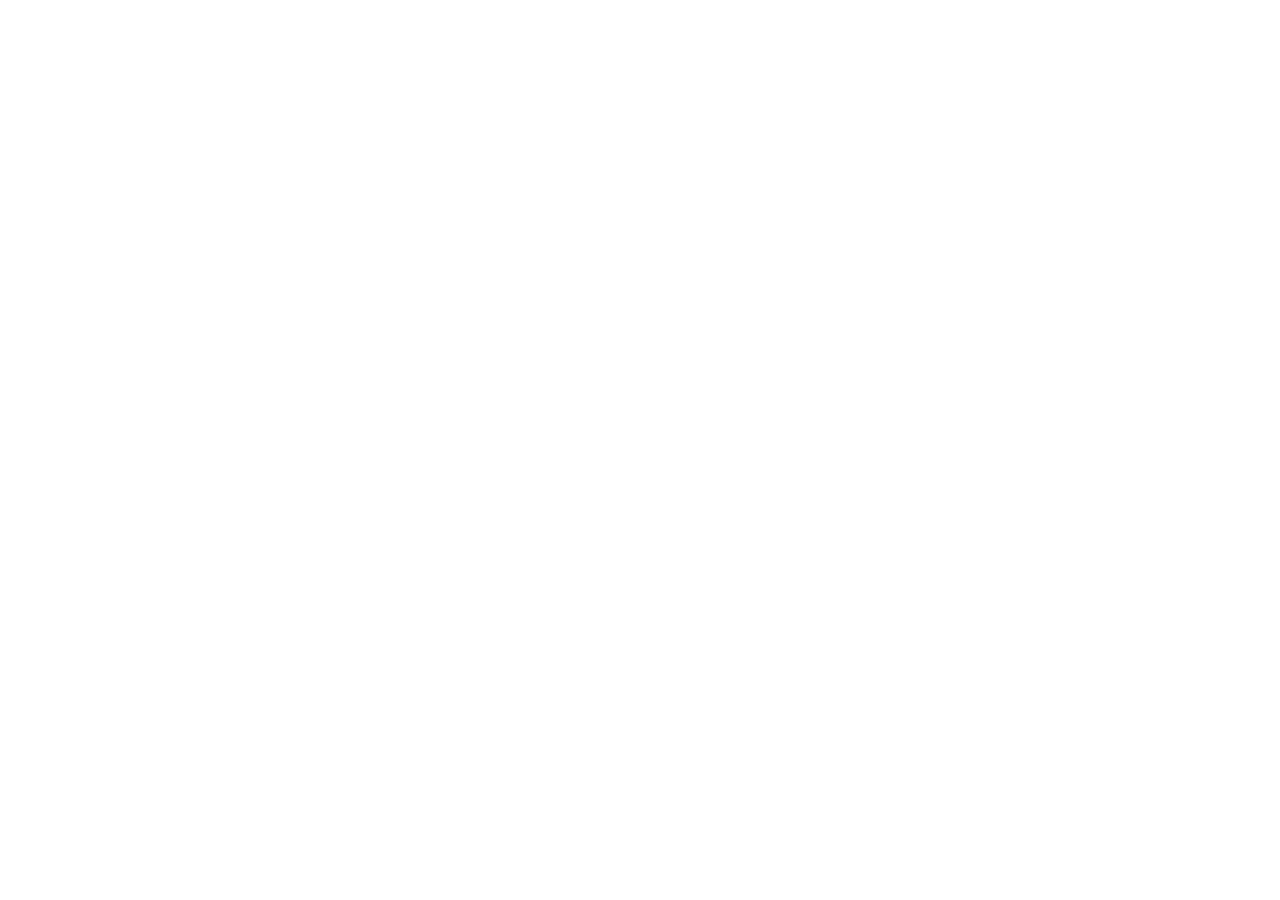
==== Task 2/index.html @ e46118d7 "wrote and designed header" ====
<!DOCTYPE html>
<html lang="en">
  <head>
    <meta charset="UTF-8" />
    <meta name="viewport" content="width=device-width, initial-scale=1.0" />
    <title>Netflix</title>
    <script src="https://unpkg.com/react@18/umd/react.development.js"></script>
    <script src="https://unpkg.com/react-dom@18/umd/react-dom.development.js"></script>
    <script src="https://unpkg.com/@babel/standalone/babel.min.js"></script>
    <link rel="stylesheet" href="style.css">
  </head>
  <body>
    <div id="app"></div>

    <script type="text/babel">
      const container = document.getElementById("app");

      class Header extends React.Component {
        render() {
          return (
            <div className="headerContainer">
            <div className="headerWrapper">
                <div className="logoWrapper">
                <img className="logo" src={this.props.logo} alt={"logo "}/>
                </div>
            
                <div className="nav">
                <a className="navLink" href={"#"}>{this.props.link1}</a>
                <a className="navLink" href={"#"}>{this.props.link2}</a>
                <a className="navLink" href={"#"}>{this.props.link3}</a>
                <a className="navLink" href={"#"}>{this.props.link4}</a>
                </div>
            </div>

            <div className="headerWrapper">
                <div className="search">
                    <img className="searchIcon" src={this.props.search} alt={"logo "}/>
                </div>
                <div className="headerBtn">
                    <button className="btn">Sign out</button>
                </div>
            </div>

          </div>
          )
        };
      };

      const HeaderContent = (
        <div>
            <Header 
                logo={"https://wallpapers.com/images/featured/netflix-logo-png-fqwt81hprrz7xsfg.jpg"}
                link1={"Home"}
                link2={"Series"}
                link3={"Films"}
                link4={"My list"}
                search={"https://www.shutterstock.com/shutterstock/videos/3747062809/thumb/1.jpg?ip=x480"}
            />
        </div>
      );

      ReactDOM.createRoot(container).render(HeaderContent);
    </script>
  </body>
</html>
---- Task 2/style.css ----
body {
    margin: 0;
    padding: 0;
    box-sizing: border-box;
    font-family: Arial, Helvetica, sans-serif;
}

.headerContainer {
    background-color: black;
    display: flex;
    justify-content: space-between;
    max-width: 100%;
    height: 100px;
    align-items: center;
    padding: 0 40px;
}

.logo{
    width: 145px;
    margin-right: 30px;
}

.headerWrapper {
    display: inline-flex;
    align-items: center;
}

.nav {
    width: 230px;
    display: flex;
    justify-content: space-between;
}

.navLink {
    text-decoration: none;
    color: white;
}

.navLink:hover {
    color: rgb(174, 174, 174);
}

.searchIcon {
    width: 60px;
    margin-top: 5px;
}

.btn {
    background-color: #fff;
    border: 1px solid white;
    border-radius: 20px;
    width: 100px;
    height: 35px;
    font-weight: 600;
}

.btn:hover {
    background-color: rgb(174, 174, 174);
    border: 1px solid rgb(174, 174, 174);
}
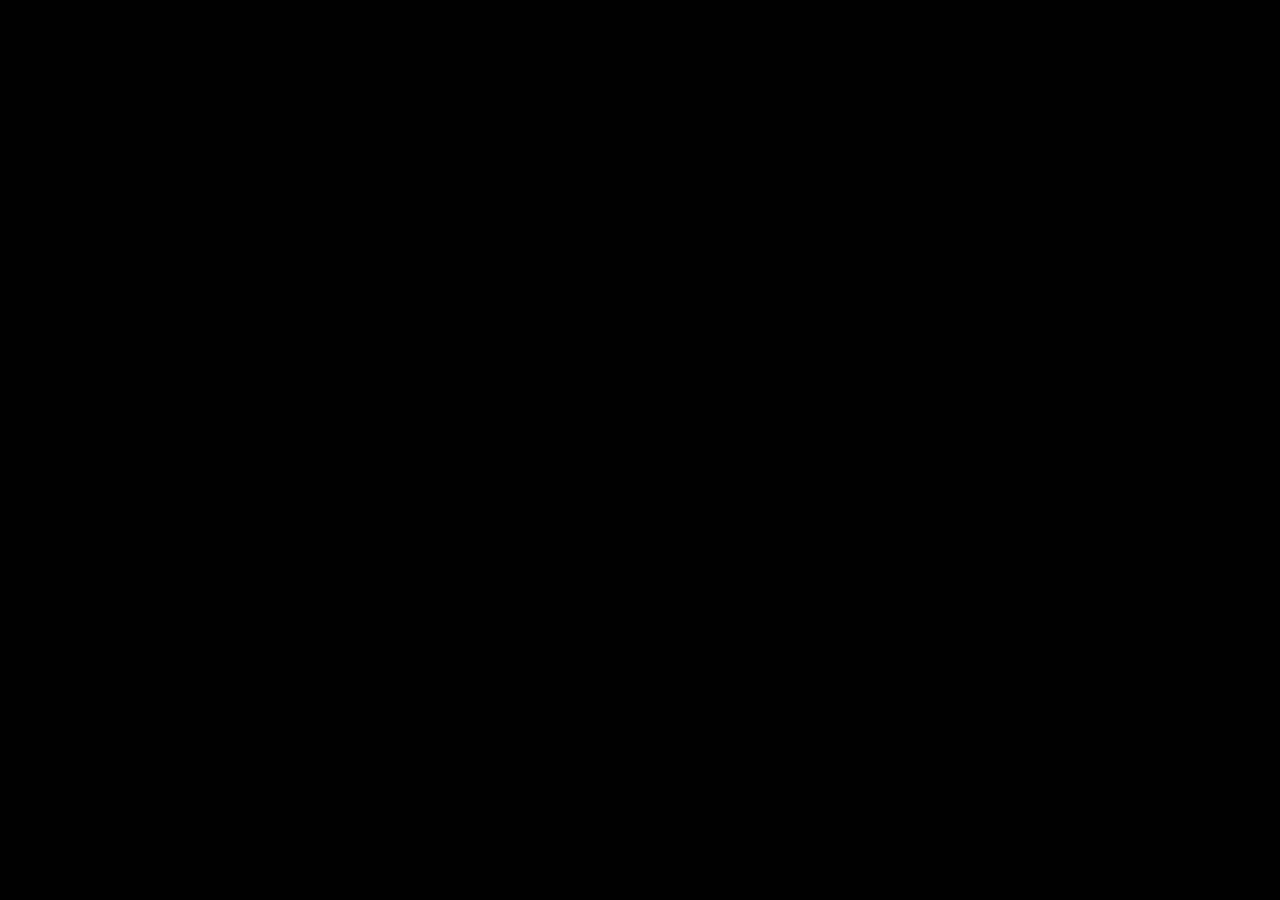
==== commit de2ac73b: "Finished block promo" ====
--- a/Task 2/index.html
+++ b/Task 2/index.html
@@ -7,7 +7,8 @@
     <script src="https://unpkg.com/react@18/umd/react.development.js"></script>
     <script src="https://unpkg.com/react-dom@18/umd/react-dom.development.js"></script>
     <script src="https://unpkg.com/@babel/standalone/babel.min.js"></script>
-    <link rel="stylesheet" href="style.css">
+    <link rel="stylesheet" href="style-header.css" />
+    <link rel="stylesheet" href="style-promo.css" />
   </head>
   <body>
     <div id="app"></div>
@@ -19,47 +20,83 @@
         render() {
           return (
             <div className="headerContainer">
-            <div className="headerWrapper">
+              <div className="headerWrapper">
                 <div className="logoWrapper">
-                <img className="logo" src={this.props.logo} alt={"logo "}/>
+                  <img className="logo" src={this.props.logo} alt={"logo "} />
                 </div>
-            
+
                 <div className="nav">
-                <a className="navLink" href={"#"}>{this.props.link1}</a>
-                <a className="navLink" href={"#"}>{this.props.link2}</a>
-                <a className="navLink" href={"#"}>{this.props.link3}</a>
-                <a className="navLink" href={"#"}>{this.props.link4}</a>
+                  <a className="navLink" href={"#"}>
+                    {this.props.link1}
+                  </a>
+                  <a className="navLink" href={"#"}>
+                    {this.props.link2}
+                  </a>
+                  <a className="navLink" href={"#"}>
+                    {this.props.link3}
+                  </a>
+                  <a className="navLink" href={"#"}>
+                    {this.props.link4}
+                  </a>
                 </div>
-            </div>
+              </div>
 
-            <div className="headerWrapper">
+              <div className="headerWrapper">
                 <div className="search">
-                    <img className="searchIcon" src={this.props.search} alt={"logo "}/>
+                  <img
+                    className="searchIcon"
+                    src={this.props.search}
+                    alt={"logo "}
+                  />
                 </div>
                 <div className="headerBtn">
-                    <button className="btn">Sign out</button>
+                  <button className="btn">Sign out</button>
                 </div>
+              </div>
             </div>
+          );
+        }
+      }
 
-          </div>
-          )
-        };
-      };
+      class Promo extends React.Component {
+        render() {
+          return (
+            <div className="promoContainer">
+              <div class="promoContent">
+                <h1 className="title">{this.props.title}</h1>
+                <p className="promoText">{this.props.text}</p>
+                <button className="promoBtn">{this.props.btn}</button>
+              </div>
+            </div>
+          );
+        }
+      }
 
-      const HeaderContent = (
+      const App = (
         <div>
-            <Header 
-                logo={"https://wallpapers.com/images/featured/netflix-logo-png-fqwt81hprrz7xsfg.jpg"}
-                link1={"Home"}
-                link2={"Series"}
-                link3={"Films"}
-                link4={"My list"}
-                search={"https://www.shutterstock.com/shutterstock/videos/3747062809/thumb/1.jpg?ip=x480"}
-            />
+          <Header
+            logo={
+              "https://wallpapers.com/images/featured/netflix-logo-png-fqwt81hprrz7xsfg.jpg"
+            }
+            link1={"Home"}
+            link2={"Series"}
+            link3={"Films"}
+            link4={"My list"}
+            search={
+              "https://www.shutterstock.com/shutterstock/videos/3747062809/thumb/1.jpg?ip=x480"
+            }
+          />
+          <Promo
+            title={"Movies"}
+            text={
+              "Movies—scary, funny, dramatic, romantic—make us experience a whole range of emotions. Lots of movies—lots of experiences!"
+            }
+            btn={"Finish Sign-Up"}
+          />
         </div>
       );
 
-      ReactDOM.createRoot(container).render(HeaderContent);
+      ReactDOM.createRoot(container).render(App);
     </script>
   </body>
 </html>
--- a/Task 2/style-header.css
+++ b/Task 2/style-header.css
@@ -0,0 +1,59 @@
+body {
+    padding: 0;
+    box-sizing: border-box;
+    font-family: Arial, Helvetica, sans-serif;
+    background-color: black;
+}
+
+.headerContainer {
+    display: flex;
+    justify-content: space-between;
+    max-width: 90%;
+    margin: 0 auto;
+    height: 100px;
+    align-items: center;
+}
+
+.logo{
+    width: 145px;
+    margin-right: 30px;
+}
+
+.headerWrapper {
+    display: inline-flex;
+    align-items: center;
+}
+
+.nav {
+    width: 230px;
+    display: flex;
+    justify-content: space-between;
+}
+
+.navLink {
+    text-decoration: none;
+    color: white;
+}
+
+.navLink:hover {
+    color: rgb(174, 174, 174);
+}
+
+.searchIcon {
+    width: 60px;
+    margin-top: 5px;
+}
+
+.btn {
+    background-color: #fff;
+    border: 1px solid white;
+    border-radius: 20px;
+    width: 100px;
+    height: 35px;
+    font-weight: 600;
+}
+
+.btn:hover {
+    background-color: rgb(174, 174, 174);
+    border: 1px solid rgb(174, 174, 174);
+}
--- a/Task 2/style-promo.css
+++ b/Task 2/style-promo.css
@@ -0,0 +1,43 @@
+.promoContainer {
+    max-width: 90%;
+    margin: 0 auto;
+    height: 80vh;
+    color: white;
+    background-image: url("img/netflix\ .png");
+    background-size: cover;
+    background-position: center;
+    background-repeat: no-repeat;
+    border-radius: 20px;
+    border: 2px solid rgb(30, 30, 30);
+    display: flex;
+    align-items: flex-end;
+}
+
+.promoContent {
+    max-width: 500px;
+    margin: 0 0 50px 50px;
+}
+
+.title {
+    font-size: 60px;
+    font-weight: bold;
+    margin: 0;
+}
+
+.promoText {
+    font-size: 17px;
+}
+
+.promoBtn {
+    background-color: #e50813;
+    outline: 2px solid white;
+    color: white;
+    border-radius: 20px;
+    border: 2px solid black;
+    font-size: 20px;
+    padding: 10px 40px;
+}
+
+.promoBtn:hover {
+    background-color: rgb(203, 0, 0);
+}
